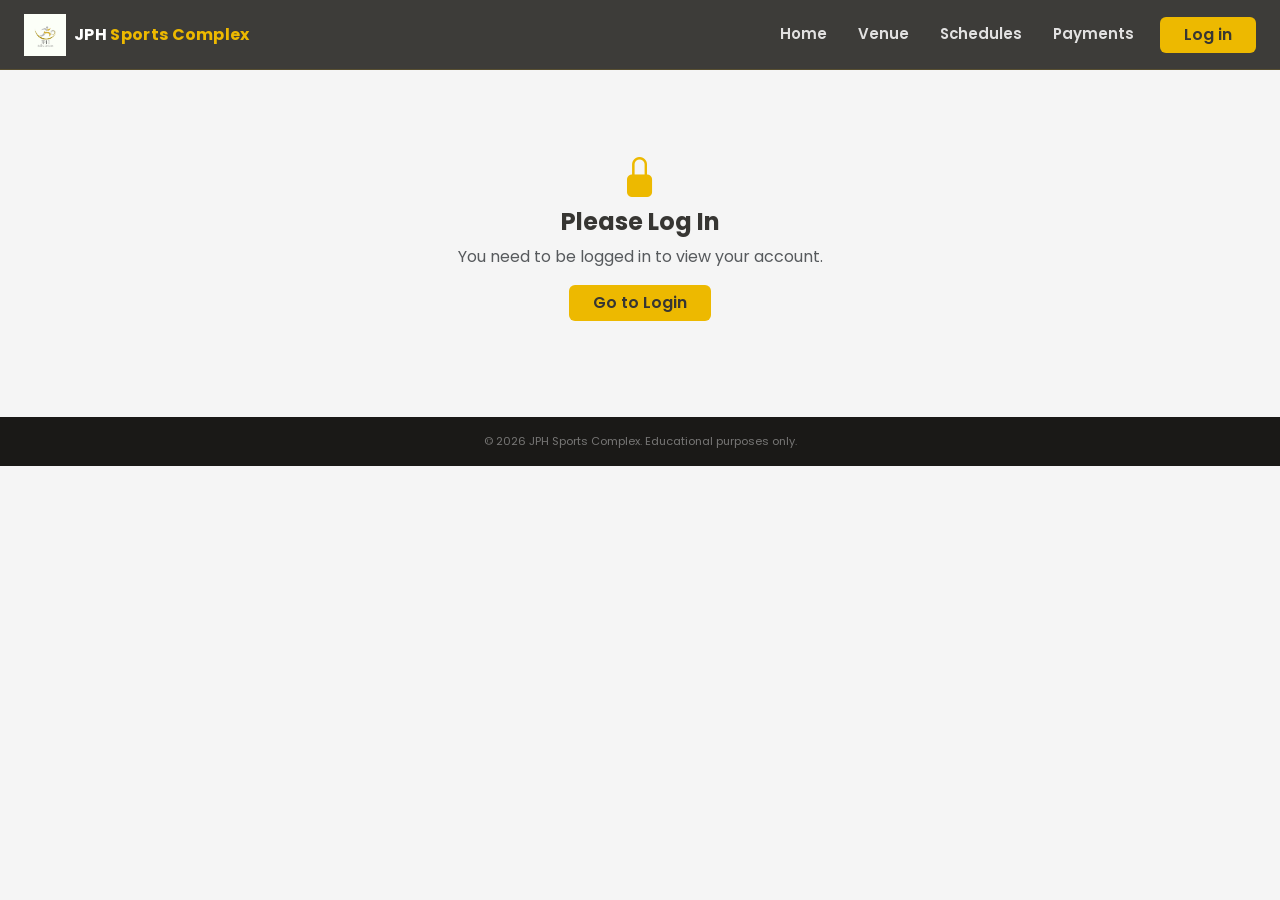
==== account.html @ 82e8bd0e "Initial Structure" ====
<!DOCTYPE html>
<html lang="en">
<head>
  <meta charset="UTF-8"/>
  <meta name="viewport" content="width=device-width, initial-scale=1.0"/>
  <title>Account – JPH Sports Complex</title>
  <link href="https://cdn.jsdelivr.net/npm/bootstrap@5.3.8/dist/css/bootstrap.min.css" rel="stylesheet" integrity="sha384-sRIl4kxILFvY47J16cr9ZwB07vP4J8+LH7qKQnuqkuIAvNWLzeN8tE5YBujZqJLB" crossorigin="anonymous">
  <link rel="preconnect" href="https://fonts.googleapis.com">
  <link rel="preconnect" href="https://fonts.gstatic.com" crossorigin>
  <link href="https://fonts.googleapis.com/css2?family=Poppins:ital,wght@0,100;0,200;0,300;0,400;0,500;0,600;0,700;0,800;0,900&display=swap" rel="stylesheet">
  <link rel="stylesheet" href="https://cdn.jsdelivr.net/npm/bootstrap-icons@1.11.3/font/bootstrap-icons.min.css">
  <link rel="stylesheet" href="styles.css">
</head>
<body>

<!-- NAVBAR -->
<nav class="navbar navbar-expand-lg navbar-dark jph-navbar fixed-top" id="mainNav">
  <div class="container-fluid px-3 px-lg-4">
    <a class="navbar-brand d-flex align-items-center gap-2" href="index.html">
      <img src="logo.png" alt="JPH Logo" height="42">
      <span class="brand-text">JPH <span class="text-yellow">Sports Complex</span></span>
    </a>
    <button class="navbar-toggler border-0" type="button" data-bs-toggle="collapse" data-bs-target="#navbarNav">
      <span class="navbar-toggler-icon"></span>
    </button>
    <div class="collapse navbar-collapse justify-content-end" id="navbarNav">
      <ul class="navbar-nav align-items-lg-center gap-lg-1">
        <li class="nav-item dropdown mega-dropdown">
          <a class="nav-link fw-semibold" href="index.html" data-bs-toggle="dropdown">Home</a>
          <ul class="dropdown-menu jph-dropdown">
            <li><a class="dropdown-item" href="index.html#facility-status"><i class="bi bi-check-circle me-2 text-yellow"></i>Facility Status List</a></li>
            <li><a class="dropdown-item" href="index.html#top-deals"><i class="bi bi-fire me-2 text-yellow"></i>Today's Top Deals</a></li>
            <li><a class="dropdown-item" href="schedules.html"><i class="bi bi-lightning me-2 text-yellow"></i>Quick-Book Button</a></li>
            <li><a class="dropdown-item" href="index.html#announcements"><i class="bi bi-megaphone me-2 text-yellow"></i>Announcements</a></li>
            <li><a class="dropdown-item" href="index.html#contact"><i class="bi bi-telephone me-2 text-yellow"></i>Contact &amp; Location</a></li>
          </ul>
        </li>
        <li class="nav-item dropdown mega-dropdown">
          <a class="nav-link fw-semibold" href="venue.html" data-bs-toggle="dropdown">Venue</a>
          <ul class="dropdown-menu jph-dropdown">
            <li><a class="dropdown-item" href="venue.html#basketball-volleyball"><i class="bi bi-dribbble me-2 text-yellow"></i>Basketball / Volleyball Details</a></li>
            <li><a class="dropdown-item" href="venue.html#badminton-tennis"><i class="bi bi-activity me-2 text-yellow"></i>Badminton / Tennis Details</a></li>
            <li><a class="dropdown-item" href="venue.html#amenities"><i class="bi bi-bag me-2 text-yellow"></i>Standard Amenities</a></li>
            <li><a class="dropdown-item" href="venue.html#equipment"><i class="bi bi-gear me-2 text-yellow"></i>Equipment Rental</a></li>
            <li><a class="dropdown-item" href="venue.html#event-booking"><i class="bi bi-calendar-event me-2 text-yellow"></i>Event Booking</a></li>
          </ul>
        </li>
        <li class="nav-item dropdown mega-dropdown">
          <a class="nav-link fw-semibold" href="schedules.html" data-bs-toggle="dropdown">Schedules</a>
          <ul class="dropdown-menu jph-dropdown">
            <li><a class="dropdown-item" href="schedules.html#time-slots"><i class="bi bi-clock me-2 text-yellow"></i>Hourly Time-Slot</a></li>
            <li><a class="dropdown-item" href="schedules.html#date-nav"><i class="bi bi-calendar3 me-2 text-yellow"></i>Date Navigator</a></li>
            <li><a class="dropdown-item" href="schedules.html#sport-filter"><i class="bi bi-funnel me-2 text-yellow"></i>Sport Filter Buttons</a></li>
            <li><a class="dropdown-item" href="schedules.html#booking-summary"><i class="bi bi-receipt me-2 text-yellow"></i>Booking Summary</a></li>
            <li><a class="dropdown-item" href="schedules.html#slot-locking"><i class="bi bi-lock me-2 text-yellow"></i>Live Slot Locking</a></li>
          </ul>
        </li>
        <li class="nav-item dropdown mega-dropdown">
          <a class="nav-link fw-semibold" href="payments.html" data-bs-toggle="dropdown">Payments</a>
          <ul class="dropdown-menu jph-dropdown">
            <li><a class="dropdown-item" href="payments.html#method"><i class="bi bi-credit-card me-2 text-yellow"></i>Payment Method Selection</a></li>
            <li><a class="dropdown-item" href="payments.html#breakdown"><i class="bi bi-list-ol me-2 text-yellow"></i>Price Breakdown</a></li>
            <li><a class="dropdown-item" href="payments.html#discount"><i class="bi bi-tag me-2 text-yellow"></i>Discount Code</a></li>
            <li><a class="dropdown-item" href="payments.html#erecipient"><i class="bi bi-envelope-check me-2 text-yellow"></i>E-Recipient</a></li>
            <li><a class="dropdown-item" href="payments.html#cancellation"><i class="bi bi-x-circle me-2 text-yellow"></i>Cancellation Status</a></li>
          </ul>
        </li>
        <li class="nav-item" id="navLoginBtn"><a class="btn btn-yellow ms-lg-2 px-4" href="login.html">Log in</a></li>
        <li class="nav-item dropdown mega-dropdown d-none" id="navAccountMenu">
          <a class="nav-link fw-semibold d-flex align-items-center gap-1" href="#" data-bs-toggle="dropdown"><i class="bi bi-person-circle fs-4 text-yellow"></i></a>
          <ul class="dropdown-menu jph-dropdown dropdown-menu-end">
            <li><a class="dropdown-item" href="#upcoming" onclick="switchTab('upcoming')"><i class="bi bi-calendar-check me-2 text-yellow"></i>Upcoming Sessions</a></li>
            <li><a class="dropdown-item" href="#past" onclick="switchTab('past')"><i class="bi bi-clock-history me-2 text-yellow"></i>Past Activity Log</a></li>
            <li><a class="dropdown-item" href="#student" onclick="switchTab('student')"><i class="bi bi-mortarboard me-2 text-yellow"></i>Student Verification</a></li>
            <li><a class="dropdown-item" href="#profile" onclick="switchTab('profile')"><i class="bi bi-person-gear me-2 text-yellow"></i>Profile Settings</a></li>
            <li><a class="dropdown-item" href="#support" onclick="switchTab('support')"><i class="bi bi-headset me-2 text-yellow"></i>Support Ticket Form</a></li>
            <li><hr class="dropdown-divider border-secondary"></li>
            <li><a class="dropdown-item text-danger" href="#" id="logoutBtn"><i class="bi bi-box-arrow-right me-2"></i>Log Out</a></li>
          </ul>
        </li>
      </ul>
    </div>
  </div>
</nav>

<!-- GUARD: redirect if not logged in -->
<div class="account-section pb-5">
  <div id="loginGuard" class="d-none text-center py-5">
    <i class="bi bi-lock-fill fs-1 text-yellow mb-3"></i>
    <h4 class="fw-bold">Please Log In</h4>
    <p class="text-muted">You need to be logged in to view your account.</p>
    <a href="login.html" class="btn btn-yellow px-4">Go to Login</a>
  </div>

  <div id="accountContent">
    <div class="container">
      <h1 class="text-center fw-bold mb-3" style="letter-spacing:0.08em;">ACCOUNT</h1>

      <!-- TABS -->
      <div class="account-tabs mb-4">
        <button class="account-tab-btn active" data-tab="upcoming" onclick="switchTab('upcoming')">Upcoming Sessions</button>
        <button class="account-tab-btn" data-tab="past" onclick="switchTab('past')">Past Activity Log</button>
        <button class="account-tab-btn" data-tab="student" onclick="switchTab('student')">Student Verification</button>
        <button class="account-tab-btn" data-tab="profile" onclick="switchTab('profile')">Profile Settings</button>
        <button class="account-tab-btn" data-tab="support" onclick="switchTab('support')">Support Ticket Form</button>
      </div>

      <!-- UPCOMING SESSIONS -->
      <div id="tab-upcoming">
        <p class="text-muted text-center small mb-4">Your upcoming court bookings and sessions</p>
        <div class="session-card" id="upcoming1">
          <div>
            <div class="session-info-item mb-2"><i class="bi bi-geo-alt-fill"></i> Basketball &amp; Volleyball Court #1</div>
            <div class="session-info-item mb-2"><i class="bi bi-calendar3"></i> Monday, February 17, 2026</div>
            <div class="session-info-item"><i class="bi bi-clock"></i> 9:00 AM – 10:00 AM</div>
            <span class="session-status-badge badge-confirmed mt-2 d-inline-block">Confirmed</span>
          </div>
          <div class="text-end">
            <div class="session-price mb-2">₱392.00</div>
            <button class="btn btn-sm fw-bold" style="background:var(--red);color:#fff;" onclick="cancelSession('upcoming1')">Cancel Booking</button>
          </div>
        </div>
        <div class="session-card" id="upcoming2">
          <div>
            <div class="session-info-item mb-2"><i class="bi bi-geo-alt-fill"></i> Basketball &amp; Volleyball Court #3</div>
            <div class="session-info-item mb-2"><i class="bi bi-calendar3"></i> Wednesday, February 26, 2026</div>
            <div class="session-info-item"><i class="bi bi-clock"></i> 6:00 PM – 8:00 PM</div>
            <span class="session-status-badge badge-confirmed mt-2 d-inline-block">Confirmed</span>
          </div>
          <div class="text-end">
            <div class="session-price mb-2">₱384.00</div>
            <button class="btn btn-sm fw-bold" style="background:var(--red);color:#fff;" onclick="cancelSession('upcoming2')">Cancel Booking</button>
          </div>
        </div>
        <div class="text-center mt-3">
          <a href="schedules.html" class="btn btn-yellow px-4">+ Book New Session</a>
        </div>
      </div>

      <!-- PAST ACTIVITY LOG -->
      <div id="tab-past" class="d-none">
        <p class="text-muted text-center small mb-4">History of your past bookings and sessions</p>
        <div class="session-card">
          <div>
            <div class="session-info-item mb-2"><i class="bi bi-geo-alt-fill"></i> Basketball &amp; Volleyball Court #1</div>
            <div class="session-info-item mb-2"><i class="bi bi-calendar3"></i> Monday, February 17, 2026</div>
            <div class="session-info-item"><i class="bi bi-clock"></i> 9:00 AM – 10:00 AM</div>
            <span class="session-status-badge badge-past mt-2 d-inline-block">Completed</span>
          </div>
          <div class="text-end">
            <div class="session-price mb-2">₱392.00</div>
            <button class="btn btn-sm fw-bold" style="background:var(--yellow);color:var(--dark);">View Receipt</button>
          </div>
        </div>
        <div class="session-card">
          <div>
            <div class="session-info-item mb-2"><i class="bi bi-geo-alt-fill"></i> Basketball &amp; Volleyball Court #3</div>
            <div class="session-info-item mb-2"><i class="bi bi-calendar3"></i> Wednesday, February 12, 2026</div>
            <div class="session-info-item"><i class="bi bi-clock"></i> 6:00 PM – 8:00 PM</div>
            <span class="session-status-badge badge-cancelled-tag mt-2 d-inline-block">Cancelled</span>
          </div>
          <div class="text-end">
            <div class="session-price mb-2">₱384.00</div>
            <button class="btn btn-sm fw-bold" style="background:var(--yellow);color:var(--dark);">View Receipt</button>
          </div>
        </div>
      </div>

      <!-- STUDENT VERIFICATION -->
      <div id="tab-student" class="d-none">
        <p class="text-muted text-center small mb-4">Verify your student status to receive exclusive discounts and benefits</p>
        <div class="row justify-content-center">
          <div class="col-12 col-md-7">
            <div class="verification-status-box">
              <i class="bi bi-exclamation-circle fs-4 text-muted"></i>
              <span>Not Verified – Upload your student ID to get verified</span>
            </div>
            <div class="spec-card">
              <h6 class="fw-bold mb-3">Upload Student ID</h6>
              <div class="mb-3">
                <label class="form-label">Student ID Number</label>
                <input type="text" class="form-control" placeholder="Enter your student ID number">
              </div>
              <div class="mb-3">
                <label class="form-label">University / School Name</label>
                <input type="text" class="form-control" placeholder="Enter your school name">
              </div>
              <div class="mb-3">
                <label class="form-label">Upload Student ID Image</label>
                <div class="upload-box" onclick="document.getElementById('studentIdFile').click()">
                  <i class="bi bi-cloud-upload fs-3 text-yellow mb-2"></i>
                  <div class="fw-semibold">Click to upload</div>
                  <div class="text-muted small">JPG, PNG, PDF up to 5MB</div>
                  <input type="file" id="studentIdFile" class="d-none" accept="image/*,.pdf">
                </div>
              </div>
              <button class="btn btn-yellow w-100 py-2 fw-bold" onclick="alert('Verification submitted! Our team will review within 24-48 hours.')">Submit for Verification</button>
            </div>
          </div>
        </div>
      </div>

      <!-- PROFILE SETTINGS -->
      <div id="tab-profile" class="d-none">
        <p class="text-muted text-center small mb-4">Manage your account information and preferences</p>
        <div class="row justify-content-center">
          <div class="col-12 col-md-7">
            <div class="spec-card mb-3">
              <h6 class="fw-bold mb-3">Personal Information</h6>
              <div class="row g-3 mb-3">
                <div class="col-6">
                  <label class="form-label"><i class="bi bi-person me-1"></i>First Name</label>
                  <input type="text" class="form-control" id="profileFirst" value="Christian Joshua">
                </div>
                <div class="col-6">
                  <label class="form-label"><i class="bi bi-person me-1"></i>Last Name</label>
                  <input type="text" class="form-control" id="profileLast" value="Lacerna">
                </div>
              </div>
              <div class="mb-3">
                <label class="form-label"><i class="bi bi-envelope me-1"></i>Email Address</label>
                <input type="email" class="form-control" value="demo@jph.com">
              </div>
              <div class="mb-3">
                <label class="form-label"><i class="bi bi-telephone me-1"></i>Phone Number</label>
                <input type="tel" class="form-control" placeholder="+63 9XX XXX XXXX">
              </div>
            </div>
            <div class="spec-card mb-3">
              <h6 class="fw-bold mb-3">Change Password</h6>
              <div class="mb-3">
                <label class="form-label">Current Password</label>
                <input type="password" class="form-control" placeholder="Enter Current Password">
              </div>
              <div class="mb-3">
                <label class="form-label">New Password</label>
                <input type="password" class="form-control" placeholder="Enter New Password">
              </div>
              <div class="mb-3">
                <label class="form-label">Confirm New Password</label>
                <input type="password" class="form-control" placeholder="Confirm New Password">
              </div>
            </div>
            <button class="btn btn-yellow w-100 py-2 fw-bold" onclick="alert('Changes saved successfully!')">Save Changes</button>
          </div>
        </div>
      </div>

      <!-- SUPPORT TICKET FORM -->
      <div id="tab-support" class="d-none">
        <p class="text-muted text-center small mb-4">Need help? Submit a support ticket and our team will get back to you</p>
        <div class="row justify-content-center">
          <div class="col-12 col-md-7">
            <div class="spec-card mb-3">
              <h6 class="fw-bold mb-3">Contact Information</h6>
              <label class="form-label"><i class="bi bi-envelope me-1"></i>Email Address</label>
              <input type="email" class="form-control mb-1" placeholder="emailexample@gmail.com">
              <div class="text-muted small">We'll send updates about your ticket to this email</div>
            </div>
            <div class="spec-card mb-3">
              <div class="row g-3">
                <div class="col-6">
                  <label class="form-label fw-semibold">Category</label>
                  <select class="form-select">
                    <option>Select a Category</option>
                    <option>Booking Issue</option>
                    <option>Payment Problem</option>
                    <option>Court Complaint</option>
                    <option>Account Help</option>
                    <option>Other</option>
                  </select>
                </div>
                <div class="col-6">
                  <label class="form-label fw-semibold">Priority</label>
                  <select class="form-select">
                    <option>Select Priority</option>
                    <option>Low</option>
                    <option>Medium</option>
                    <option>High</option>
                    <option>Urgent</option>
                  </select>
                </div>
              </div>
              <div class="mt-3">
                <label class="form-label fw-semibold">Description</label>
                <textarea class="form-control" rows="5" placeholder="Please describe your issue in detail..."></textarea>
              </div>
            </div>
            <div class="tip-box mb-3">
              <div class="d-flex align-items-start gap-2">
                <i class="bi bi-exclamation-circle-fill text-yellow mt-1"></i>
                <div>
                  <strong>Before submitting:</strong>
                  <ul class="mt-1">
                    <li>Check our FAQ section for quick answers</li>
                    <li>Provide as much detail as possible</li>
                    <li>Include any relevant booking or transaction IDs</li>
                    <li>Response time: 24-48 hours for most tickets</li>
                  </ul>
                </div>
              </div>
            </div>
            <button class="btn btn-yellow w-100 py-2 fw-bold" onclick="alert('Support ticket submitted! We\'ll get back to you within 24-48 hours.')">
              <i class="bi bi-chat-left-dots me-2"></i>Submit Support Ticket
            </button>
          </div>
        </div>
      </div>

    </div>
  </div>
</div>

<!-- FOOTER -->
<footer class="jph-footer py-3 text-center">
  <div class="container small">&copy; 2026 JPH Sports Complex. Educational purposes only.</div>
</footer>

<script src="https://cdn.jsdelivr.net/npm/bootstrap@5.3.8/dist/js/bootstrap.bundle.min.js" integrity="sha384-FKyoEForCGlyvwx9Hj09JcYn3nv7wiPVlz7YYwJrWVcXK/BmnVDxM+D2scQbITxI" crossorigin="anonymous"></script>
<script src="auth.js"></script>
<script>
// Guard
document.addEventListener('DOMContentLoaded', () => {
  if (!isLoggedIn()) {
    document.getElementById('accountContent').classList.add('d-none');
    document.getElementById('loginGuard').classList.remove('d-none');
  }
  // Handle hash navigation
  const hash = window.location.hash.replace('#','');
  if (['upcoming','past','student','profile','support'].includes(hash)) switchTab(hash);
});

function switchTab(tab) {
  document.querySelectorAll('[id^="tab-"]').forEach(el => el.classList.add('d-none'));
  document.querySelectorAll('.account-tab-btn').forEach(btn => btn.classList.remove('active'));
  document.getElementById('tab-'+tab).classList.remove('d-none');
  document.querySelector(`[data-tab="${tab}"]`).classList.add('active');
  window.location.hash = tab;
}

function cancelSession(id) {
  if(confirm('Cancel this booking? Free cancellation up to 24 hours before your session.')) {
    const card = document.getElementById(id);
    const badge = card.querySelector('.session-status-badge');
    badge.textContent = 'Cancelled';
    badge.className = 'session-status-badge badge-cancelled-tag mt-2 d-inline-block';
    card.querySelector('button').disabled = true;
  }
}
</script>
</body>
</html>
---- styles.css ----
/* ========================
   JPH Sports Complex CSS
======================== */
:root {
  --dark: #373633;
  --yellow: #EDB900;
  --yellow-light: #f5c820;
  --light: #F5F5F5;
  --red: #BD2A2A;
  --green: #15D755;
  --nav-height: 70px;
}

*, *::before, *::after { box-sizing: border-box; }

html { scroll-behavior: smooth; }

body {
  font-family: 'Poppins', sans-serif;
  background-color: var(--light);
  color: var(--dark);
  overflow-x: hidden;
}

/* ---- UTILITY ---- */
.text-yellow { color: var(--yellow) !important; }
.bg-yellow { background-color: var(--yellow) !important; }
.btn-yellow {
  background-color: var(--yellow);
  color: var(--dark);
  font-weight: 600;
  border: none;
  transition: background 0.2s, transform 0.15s;
}
.btn-yellow:hover {
  background-color: var(--yellow-light);
  color: var(--dark);
  transform: translateY(-1px);
}
.btn-dark-solid {
  background-color: var(--dark);
  color: #fff;
  font-weight: 600;
  border: none;
  transition: background 0.2s, transform 0.15s;
}
.btn-dark-solid:hover {
  background-color: #1a1917;
  color: #fff;
  transform: translateY(-1px);
}
.fs-small { font-size: 0.78rem; }
.bg-dark-section { background-color: var(--dark); }

/* ---- NAVBAR ---- */
.jph-navbar {
  background-color: rgba(55, 54, 51, 0.97);
  backdrop-filter: blur(6px);
  min-height: var(--nav-height);
  border-bottom: 1px solid rgba(237,185,0,0.15);
  transition: box-shadow 0.3s;
}
.jph-navbar.scrolled { box-shadow: 0 4px 24px rgba(0,0,0,0.35); }
.brand-text { font-size: 1rem; font-weight: 700; color: #fff; letter-spacing: 0.02em; }
.nav-link {
  color: rgba(255,255,255,0.85) !important;
  font-size: 0.93rem;
  padding: 0.45rem 0.85rem !important;
  border-radius: 6px;
  transition: color 0.2s, background 0.2s;
}
.nav-link:hover, .nav-link.active, .nav-link:focus {
  color: var(--yellow) !important;
  background: rgba(237,185,0,0.08);
}

/* DROPDOWN */
.jph-dropdown {
  background-color: #2c2b28;
  border: 1px solid rgba(237,185,0,0.18);
  border-radius: 10px;
  padding: 0.5rem 0;
  min-width: 220px;
  box-shadow: 0 8px 32px rgba(0,0,0,0.4);
  animation: dropFade 0.18s ease;
}
@keyframes dropFade {
  from { opacity: 0; transform: translateY(6px); }
  to   { opacity: 1; transform: translateY(0); }
}
.jph-dropdown .dropdown-item {
  color: rgba(255,255,255,0.82);
  font-size: 0.88rem;
  padding: 0.55rem 1.1rem;
  transition: background 0.15s, color 0.15s;
}
.jph-dropdown .dropdown-item:hover {
  background: rgba(237,185,0,0.12);
  color: var(--yellow);
}
.dropdown-divider { border-color: rgba(255,255,255,0.1) !important; }

/* ---- HERO ---- */
.hero-section {
  min-height: 100vh;
  background-size: cover;
  background-position: center;
  position: relative;
  padding-top: var(--nav-height);
}
.hero-overlay {
  position: absolute;
  inset: 0;
  background: rgba(20,18,15,0.62);
  z-index: 0;
}
.hero-logo { width: 90px; }
.hero-title {
  font-size: clamp(1.6rem, 4vw, 2.9rem);
  line-height: 1.2;
  text-shadow: 0 2px 18px rgba(0,0,0,0.5);
}
.hero-subtitle {
  font-size: clamp(0.85rem, 1.8vw, 1rem);
  color: rgba(255,255,255,0.82) !important;
  max-width: 540px;
  line-height: 1.7;
}
.hero-btn { font-size: 1rem; letter-spacing: 0.03em; }

/* ---- SECTIONS ---- */
.section-tag {
  display: inline-block;
  background: rgba(237,185,0,0.13);
  color: var(--yellow);
  font-size: 0.72rem;
  font-weight: 700;
  text-transform: uppercase;
  letter-spacing: 0.12em;
  border-radius: 20px;
  padding: 3px 14px;
  margin-bottom: 8px;
}
.section-title {
  font-size: clamp(1.35rem, 3vw, 2rem);
  font-weight: 700;
  color: var(--dark);
  margin-bottom: 0;
}

/* ---- FACILITY CARDS ---- */
.facility-card {
  background: #fff;
  border: 1.5px solid rgba(55,54,51,0.08);
  box-shadow: 0 2px 12px rgba(0,0,0,0.05);
  transition: box-shadow 0.2s, transform 0.2s;
}
.facility-card:hover { box-shadow: 0 6px 22px rgba(0,0,0,0.1); transform: translateY(-3px); }

/* ---- COURT CARDS ---- */
.court-card {
  background: #fff;
  box-shadow: 0 4px 18px rgba(0,0,0,0.1);
  transition: box-shadow 0.2s, transform 0.2s;
  position: relative;
}
.court-card:hover { box-shadow: 0 8px 32px rgba(0,0,0,0.16); transform: translateY(-4px); }
.court-img-wrap { position: relative; overflow: hidden; height: 180px; }
.court-img { width: 100%; height: 100%; object-fit: cover; transition: transform 0.4s; }
.court-card:hover .court-img { transform: scale(1.05); }
.badge-available {
  position: absolute;
  top: 10px; right: 10px;
  background: var(--green);
  color: #fff;
  font-size: 0.72rem;
  font-weight: 700;
  padding: 3px 10px;
  border-radius: 20px;
}
.badge-deal {
  position: absolute;
  top: 10px; right: 10px;
  background: var(--yellow);
  color: var(--dark);
  font-size: 0.72rem;
  font-weight: 700;
  padding: 3px 10px;
  border-radius: 20px;
}

/* ---- QUICK BOOK BANNER ---- */
.quick-book-banner {
  background-color: var(--yellow);
  color: var(--dark) !important;
}
.quick-book-banner h2 { color: var(--dark) !important; }

/* ---- ANNOUNCEMENT CARDS ---- */
.announcement-card {
  background: #fff;
  border-left: 4px solid var(--yellow);
  box-shadow: 0 2px 10px rgba(0,0,0,0.06);
}

/* ---- CONTACT CARD ---- */
.contact-card {
  background: rgba(255,255,255,0.05);
  border: 1px solid rgba(237,185,0,0.15);
}

/* ---- FOOTER ---- */
.jph-footer {
  background: #1a1917;
  color: rgba(255,255,255,0.4);
  font-size: 0.8rem;
}

/* ========================
   AUTH PAGES (login/register)
======================== */
.auth-page {
  min-height: 100vh;
  background: var(--dark);
  display: flex;
  align-items: center;
  justify-content: center;
  padding: 90px 16px 40px;
}
.auth-card {
  background: #fff;
  border-radius: 16px;
  padding: 2.5rem 2rem;
  width: 100%;
  max-width: 420px;
  box-shadow: 0 12px 48px rgba(0,0,0,0.35);
}
.auth-card .logo-wrap { text-align: center; margin-bottom: 1.5rem; }
.auth-card .logo-wrap img { height: 56px; }
.auth-card h2 { font-size: 1.2rem; font-weight: 700; color: var(--dark); }
.form-label { font-size: 0.85rem; font-weight: 500; color: var(--dark); }
.form-control, .form-select {
  border-radius: 8px;
  border: 1.5px solid #ddd;
  font-size: 0.9rem;
  padding: 0.6rem 0.9rem;
  transition: border-color 0.2s;
  font-family: 'Poppins', sans-serif;
}
.form-control:focus, .form-select:focus {
  border-color: var(--yellow);
  box-shadow: 0 0 0 3px rgba(237,185,0,0.15);
}
.auth-link { color: var(--yellow); font-weight: 600; text-decoration: none; }
.auth-link:hover { text-decoration: underline; }
.error-msg { font-size: 0.78rem; color: var(--red); }

/* ========================
   VENUE PAGE
======================== */
.venue-hero {
  min-height: 260px;
  background: linear-gradient(135deg, var(--dark) 0%, #1a1917 100%);
  display: flex;
  align-items: center;
  padding-top: var(--nav-height);
}
.venue-hero h1 { font-size: clamp(1.6rem, 4vw, 2.5rem); }

.spec-card {
  background: #fff;
  border-radius: 14px;
  padding: 1.8rem;
  box-shadow: 0 4px 18px rgba(0,0,0,0.08);
  height: 100%;
}
.spec-card .spec-icon { color: var(--yellow); font-size: 1.5rem; }
.spec-table { font-size: 0.86rem; }
.spec-table td { padding: 0.35rem 0; border: none; }
.spec-table td:last-child { text-align: right; font-weight: 600; color: var(--dark); }
.spec-section-label { font-size: 0.78rem; font-weight: 700; text-transform: uppercase; letter-spacing: 0.08em; color: #888; margin-bottom: 6px; margin-top: 1rem; }
.badge-tag { font-size: 0.72rem; font-weight: 600; border-radius: 20px; padding: 3px 10px; }

.amenity-chip {
  display: flex;
  align-items: center;
  gap: 8px;
  background: #fff;
  border: 1.5px solid rgba(237,185,0,0.25);
  border-radius: 30px;
  padding: 6px 16px;
  font-size: 0.84rem;
  font-weight: 500;
}
.amenity-dot { width: 10px; height: 10px; background: var(--yellow); border-radius: 50%; flex-shrink: 0; }

.equip-row { display: flex; justify-content: space-between; align-items: center; padding: 0.65rem 0; border-bottom: 1px solid #f0f0f0; font-size: 0.88rem; }
.equip-row:last-child { border-bottom: none; }
.equip-price { color: var(--yellow); font-weight: 700; }

.event-package-card {
  background: var(--yellow);
  border-radius: 16px;
  padding: 2rem;
  color: var(--dark);
}
.event-package-card .stat-box {
  background: rgba(255,255,255,0.25);
  border-radius: 10px;
  padding: 1rem;
}
.event-package-card ul { list-style: none; padding: 0; margin: 0; }
.event-package-card ul li::before { content: "● "; font-size: 0.7rem; }

/* ========================
   SCHEDULES PAGE
======================== */
.schedules-toolbar {
  background: #fff;
  border-bottom: 2px solid var(--yellow);
  position: sticky;
  top: var(--nav-height);
  z-index: 100;
  padding: 0.75rem 0;
}
.date-nav-btn {
  background: none;
  border: 1.5px solid var(--yellow);
  color: var(--yellow);
  border-radius: 8px;
  width: 36px;
  height: 36px;
  display: flex;
  align-items: center;
  justify-content: center;
  cursor: pointer;
  transition: background 0.15s;
}
.date-nav-btn:hover { background: var(--yellow); color: var(--dark); }
.date-display { font-weight: 700; font-size: 1rem; color: var(--dark); }

.sport-filter-btn {
  background: #f0f0f0;
  border: none;
  color: var(--dark);
  border-radius: 20px;
  padding: 5px 16px;
  font-size: 0.83rem;
  font-weight: 600;
  cursor: pointer;
  transition: background 0.15s, color 0.15s;
  font-family: 'Poppins', sans-serif;
}
.sport-filter-btn.active, .sport-filter-btn:hover {
  background: var(--yellow);
  color: var(--dark);
}

.time-slot-header { font-size: 0.82rem; font-weight: 700; color: #888; margin-top: 1rem; margin-bottom: 0.5rem; }

.slot-card {
  background: #fff;
  border: 1.5px solid #e8e8e8;
  border-radius: 10px;
  padding: 0.7rem 0.9rem;
  cursor: pointer;
  transition: border-color 0.2s, box-shadow 0.2s, transform 0.15s;
  position: relative;
}
.slot-card:hover {
  border-color: var(--yellow);
  box-shadow: 0 4px 14px rgba(237,185,0,0.18);
  transform: translateY(-2px);
}
.slot-card.selected {
  border-color: var(--yellow);
  background: rgba(237,185,0,0.06);
}
.slot-card.occupied {
  background: #f8f8f8;
  border-color: #ddd;
  cursor: not-allowed;
  opacity: 0.55;
}
.slot-card .slot-name { font-size: 0.83rem; font-weight: 600; }
.slot-card .slot-price { font-size: 0.78rem; color: var(--yellow); font-weight: 700; }
.slot-badge {
  font-size: 0.68rem;
  font-weight: 700;
  border-radius: 20px;
  padding: 2px 8px;
}
.slot-badge.open { background: var(--green); color: #fff; }
.slot-badge.occupied { background: #ddd; color: #888; }

.booking-summary-box {
  background: #fff;
  border-radius: 12px;
  border: 1.5px solid rgba(237,185,0,0.3);
  padding: 1.2rem 1.4rem;
  position: sticky;
  top: calc(var(--nav-height) + 90px);
}
.booking-summary-box .sum-label { font-size: 0.78rem; color: #888; }
.booking-summary-box .sum-val { font-size: 0.88rem; font-weight: 600; }
.booking-summary-box .sum-total { font-size: 1.1rem; font-weight: 800; color: var(--yellow); }

/* ========================
   PAYMENTS PAGE
======================== */
.payments-section { padding-top: calc(var(--nav-height) + 30px); }

.payment-card {
  background: #fff;
  border-radius: 14px;
  padding: 1.5rem;
  box-shadow: 0 4px 18px rgba(0,0,0,0.07);
  margin-bottom: 1.2rem;
}
.payment-card h6 { font-weight: 700; font-size: 1rem; color: var(--dark); }

.method-option {
  border: 2px solid #e8e8e8;
  border-radius: 10px;
  padding: 1rem 1.2rem;
  cursor: pointer;
  transition: border-color 0.2s, background 0.2s;
  display: flex;
  align-items: center;
  gap: 12px;
  margin-bottom: 0.7rem;
}
.method-option:hover, .method-option.active { border-color: var(--yellow); background: rgba(237,185,0,0.05); }
.method-option .method-name { font-weight: 600; font-size: 0.92rem; }

.price-row { display: flex; justify-content: space-between; font-size: 0.88rem; padding: 0.4rem 0; border-bottom: 1px solid #f0f0f0; }
.price-row:last-child { border-bottom: none; }
.price-total-row { display: flex; justify-content: space-between; font-size: 1.05rem; font-weight: 800; color: #0066cc; padding-top: 0.6rem; }

.cancellation-box {
  border: 1.5px solid #f0f0f0;
  border-radius: 10px;
  padding: 1rem 1.2rem;
}
.status-active { color: var(--green); font-weight: 700; }
.status-cancelled { color: var(--red); font-weight: 700; }

/* ========================
   ACCOUNT PAGE
======================== */
.account-section { padding-top: calc(var(--nav-height) + 30px); }

.account-tabs {
  display: flex;
  gap: 0;
  border-bottom: 2px solid #e8e8e8;
  overflow-x: auto;
  -webkit-overflow-scrolling: touch;
  scrollbar-width: none;
}
.account-tabs::-webkit-scrollbar { display: none; }
.account-tab-btn {
  background: none;
  border: none;
  border-bottom: 3px solid transparent;
  font-family: 'Poppins', sans-serif;
  font-size: 0.85rem;
  font-weight: 600;
  color: #888;
  padding: 0.7rem 1.1rem;
  cursor: pointer;
  white-space: nowrap;
  margin-bottom: -2px;
  transition: color 0.2s, border-color 0.2s;
}
.account-tab-btn.active {
  color: var(--dark);
  background: var(--yellow);
  border-radius: 20px;
  border-bottom-color: transparent;
}

.session-card {
  background: #fff;
  border-radius: 14px;
  padding: 1.4rem 1.6rem;
  box-shadow: 0 4px 16px rgba(0,0,0,0.07);
  display: flex;
  flex-wrap: wrap;
  justify-content: space-between;
  align-items: center;
  gap: 1rem;
  margin-bottom: 1rem;
}
.session-info-item { display: flex; align-items: center; gap: 8px; font-size: 0.9rem; font-weight: 600; }
.session-info-item i { color: #0066cc; }
.session-status-badge {
  font-size: 0.78rem;
  font-weight: 700;
  padding: 4px 14px;
  border-radius: 20px;
}
.badge-confirmed { background: var(--green); color: #fff; }
.badge-cancelled-tag { background: var(--red); color: #fff; }
.badge-past { background: #aaa; color: #fff; }

.session-price { color: #0066cc; font-weight: 800; font-size: 1.1rem; }

/* STUDENT VERIFICATION */
.verification-status-box {
  border: 1.5px solid #e8e8e8;
  border-radius: 12px;
  padding: 1.2rem 1.4rem;
  display: flex;
  align-items: center;
  gap: 12px;
  font-size: 0.9rem;
  color: #888;
  margin-bottom: 1.2rem;
}
.upload-box {
  background: #fafafa;
  border: 2px dashed var(--yellow);
  border-radius: 12px;
  padding: 2rem;
  text-align: center;
  cursor: pointer;
  transition: background 0.2s;
}
.upload-box:hover { background: rgba(237,185,0,0.06); }

/* SUPPORT TICKET */
.tip-box {
  background: rgba(237,185,0,0.1);
  border: 1.5px solid rgba(237,185,0,0.3);
  border-radius: 10px;
  padding: 1rem 1.2rem;
  font-size: 0.84rem;
}
.tip-box ul { margin: 0; padding-left: 1.2rem; }
.tip-box li { margin-bottom: 3px; }

/* ========================
   VENUE IMAGE CAROUSEL
======================== */
.venue-img-carousel img {
  height: 260px;
  object-fit: cover;
  border-radius: 12px;
}

/* ========================
   RESPONSIVE
======================== */
@media (max-width: 991px) {
  .jph-dropdown { position: static !important; width: 100%; border: none; border-radius: 0; background: rgba(255,255,255,0.05); box-shadow: none; animation: none; }
  .jph-dropdown .dropdown-item { color: rgba(255,255,255,0.75); }
  .nav-link { padding: 0.5rem 1rem !important; }
  .navbar-collapse { padding: 0.5rem 0 1rem; }
  .booking-summary-box { position: static; }
}
@media (max-width: 575px) {
  .hero-logo { width: 70px; }
  .auth-card { padding: 1.8rem 1.2rem; }
  .session-card { flex-direction: column; align-items: flex-start; }
  .account-tab-btn { font-size: 0.78rem; padding: 0.6rem 0.8rem; }
  .spec-card { padding: 1.2rem; }
}
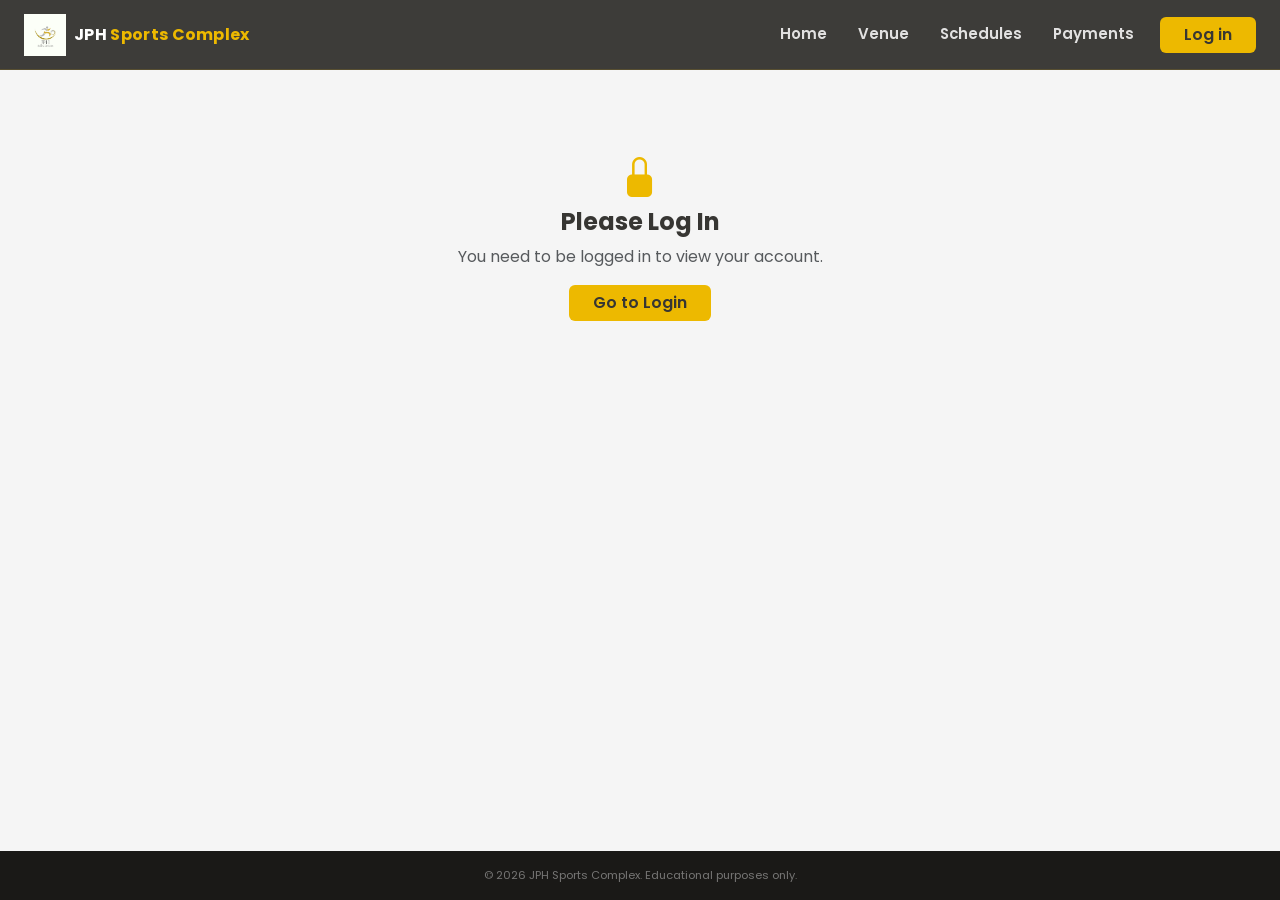
==== commit e03e1234: "added phone number in sign up page and fix accounts tab (footer)" ====
--- a/account.html
+++ b/account.html
@@ -221,10 +221,21 @@
                 <label class="form-label"><i class="bi bi-envelope me-1"></i>Email Address</label>
                 <input type="email" class="form-control" value="demo@jph.com">
               </div>
-              <div class="mb-3">
-                <label class="form-label"><i class="bi bi-telephone me-1"></i>Phone Number</label>
-                <input type="tel" class="form-control" placeholder="+63 9XX XXX XXXX">
-              </div>
+                  <!-- Added phone number field -->
+            <div class="mt-3">
+                <label class="form-label">Phone Number</label>
+                <div class="input-group">
+                  <span class="input-group-text">+63</span>
+                  <input 
+                    type="tel" 
+                    id="regPhone" 
+                    class="form-control" 
+                    placeholder="9XX XXX XXXX"
+                    maxlength="10"
+                  >
+              </div>
+            </div>
+
             </div>
             <div class="spec-card mb-3">
               <h6 class="fw-bold mb-3">Change Password</h6>
@@ -347,6 +358,10 @@
     card.querySelector('button').disabled = true;
   }
 }
+
+  phoneInput.addEventListener("input", () => {
+    phoneInput.value = phoneInput.value.replace(/[^0-9]/g, "");
+  });
 </script>
 </body>
 </html>
--- a/styles.css
+++ b/styles.css
@@ -13,13 +13,20 @@
 
 *, *::before, *::after { box-sizing: border-box; }
 
-html { scroll-behavior: smooth; }
+html { 
+  scroll-behavior: smooth; 
+  height: 100%;
+}
 
 body {
   font-family: 'Poppins', sans-serif;
   background-color: var(--light);
   color: var(--dark);
   overflow-x: hidden;
+
+  min-height: 100vh;
+  display: flex;
+  flex-direction: column;
 }
 
 /* ---- UTILITY ---- */
@@ -214,6 +221,7 @@
   background: #1a1917;
   color: rgba(255,255,255,0.4);
   font-size: 0.8rem;
+  margin-top: auto;
 }
 
 /* ========================
@@ -272,7 +280,6 @@
   border-radius: 14px;
   padding: 1.8rem;
   box-shadow: 0 4px 18px rgba(0,0,0,0.08);
-  height: 100%;
 }
 .spec-card .spec-icon { color: var(--yellow); font-size: 1.5rem; }
 .spec-table { font-size: 0.86rem; }
@@ -448,7 +455,11 @@
 /* ========================
    ACCOUNT PAGE
 ======================== */
-.account-section { padding-top: calc(var(--nav-height) + 30px); }
+.account-section { 
+  padding-top: calc(var(--nav-height) + 30px); 
+  flex: 1;
+  min-height: calc(100vh - var(--nav-height) - 48px);
+}
 
 .account-tabs {
   display: flex;
